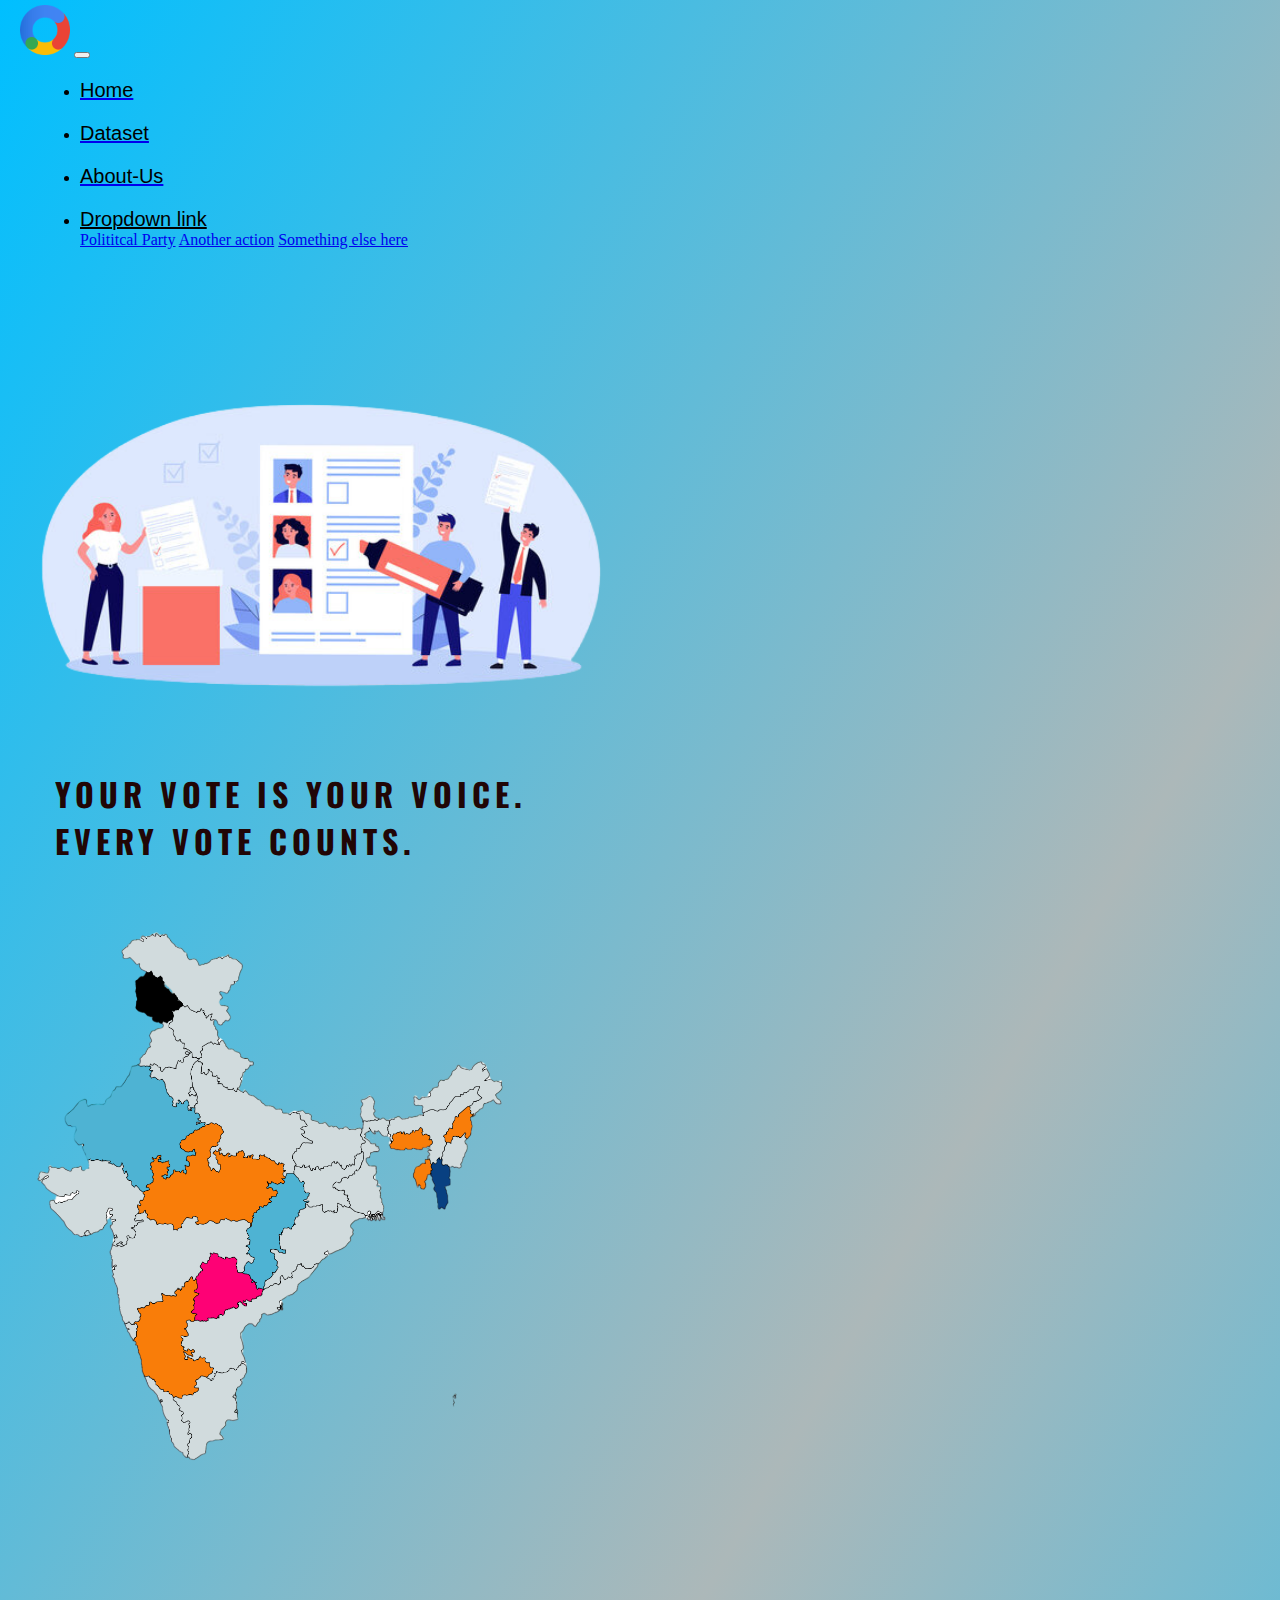
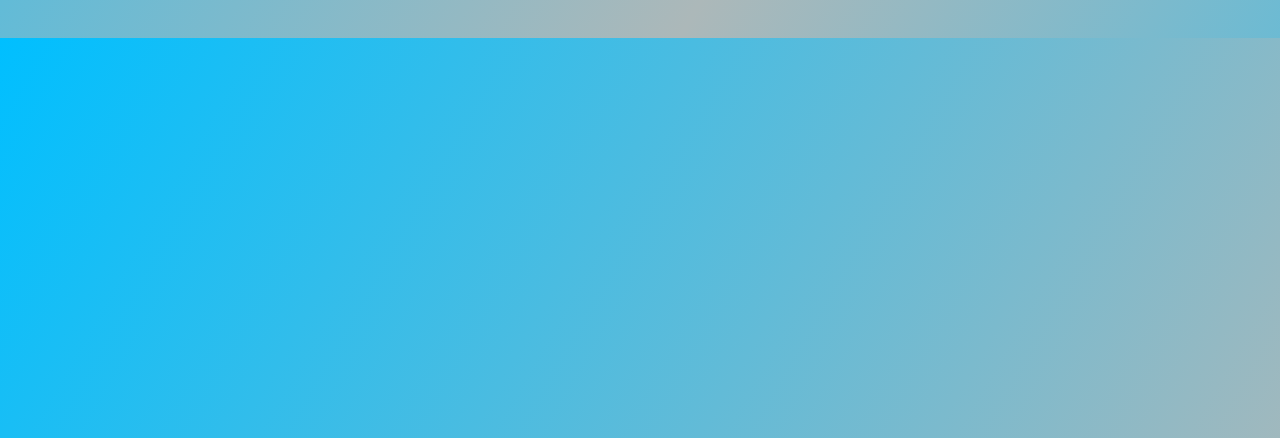
==== index.html @ 216b5fb0 "Add files via upload" ====
<!DOCTYPE html>
<html lang="en">
<head>
    <meta charset="UTF-8">
    <meta name="viewport" content="width=device-width, initial-scale=1.0">
   
    <link href="https://cdn.jsdelivr.net/npm/bootstrap@5.0.2/dist/css/bootstrap.min.css" rel="stylesheet" integrity="sha384-EVSTQN3/azprG1Anm3QDgpJLIm9Nao0Yz1ztcQTwFspd3yD65VohhpuuCOmLASjC" crossorigin="anonymous">
    <link rel="preconnect" href="https://fonts.googleapis.com">
    <link rel="preconnect" href="https://fonts.gstatic.com" crossorigin>
    <link href="https://fonts.googleapis.com/css2?family=Edu+TAS+Beginner&family=Libre+Baskerville&family=Montserrat:wght@900&display=swap" rel="stylesheet">
    <link rel="preconnect" href="https://fonts.googleapis.com">
    <link rel="preconnect" href="https://fonts.gstatic.com" crossorigin>
    <link href="https://fonts.googleapis.com/css2?family=Edu+TAS+Beginner&family=Libre+Baskerville&family=Montserrat:wght@900&family=Oswald:wght@600&display=swap" rel="stylesheet">
    <script src="https://code.jquery.com/jquery-3.4.1.slim.min.js" integrity="sha384-J6qa4849blE2+poT4WnyKhv5vZF5SrPo0iEjwBvKU7imGFAV0wwj1yYfoRSJoZ+n" crossorigin="anonymous"></script>
<script src="https://cdn.jsdelivr.net/npm/popper.js@1.16.0/dist/umd/popper.min.js" integrity="sha384-Q6E9RHvbIyZFJoft+2mJbHaEWldlvI9IOYy5n3zV9zzTtmI3UksdQRVvoxMfooAo" crossorigin="anonymous"></script>
<script src="https://cdn.jsdelivr.net/npm/bootstrap@4.4.1/dist/js/bootstrap.min.js" integrity="sha384-wfSDF2E50Y2D1uUdj0O3uMBJnjuUD4Ih7YwaYd1iqfktj0Uod8GCExl3Og8ifwB6" crossorigin="anonymous"></script>
    <link rel="stylesheet" href="./Styles/styles.css">
    <title>DSV</title>
</head>
<body class="gradient-background">

  <nav class="navbar navbar-expand-lg navbar-light ">
    <a class="navbar-brand" href="#"><b><img src="./Img/logo.png" width="50px" alt=""></b></a>
    <button class="navbar-toggler" type="button" data-toggle="collapse" data-target="#navbarNavDropdown" aria-controls="navbarNavDropdown" aria-expanded="false" aria-label="Toggle navigation">
      <span class="navbar-toggler-icon"></span>
    </button>
    <div class="collapse navbar-collapse" id="navbarNavDropdown">
      <ul class="navbar-nav">
        <li class="nav-item active">
          <a class="nav-link" href="#"><p class="p-color">Home</p> </a>
        </li>
        <li class="nav-item">
          <a class="nav-link" href="#"><p class="p-color">Dataset</p></a>
        </li>
        <li class="nav-item">
          <a class="nav-link" href="#"><p class="p-color">About-Us</p></a>
        </li>
        <li class="nav-item dropdown">
          <a class="nav-link dropdown-toggle" href="#" id="navbarDropdownMenuLink" data-toggle="dropdown" aria-haspopup="true" aria-expanded="true">
            Dropdown link
          </a>
          <div class="dropdown-menu" aria-labelledby="navbarDropdownMenuLink">
            <a class="dropdown-item" href="./subpages/indexGraph.html">Polititcal Party</a>
            <a class="dropdown-item" href="#">Another action</a>
            <a class="dropdown-item" href="#">Something else here</a>
          </div>
        </li>
      </ul>
    </div>
  </nav>

  <div class="container">
    <div class="row">
      <div class="col-8">
        <img  class="Main-img" src="./Img/wen.png" alt="">
        <h1 class="Main-text">Your vote is your voice.<br>
          <a>Every vote counts.</a></h1>
      </div>
      <div class="col-4">
        <img src="./Img/2023_India_Election_Incumbent-transformed.png"  width="500px" alt="">
      </div>
    </div>
  </div>
  <iframe title="election data analysis (1)" width="1140" height="541.25" src="https://app.powerbi.com/reportEmbed?reportId=7aa06d7f-7bed-44b4-ab94-6e54fb744cfc&autoAuth=true&ctid=8c78c122-f781-4500-9c2a-f645a76281f5" frameborder="0" allowFullScreen="true"></iframe>
</body>
</html>
---- Styles/styles.css ----
body{
    margin:5px 20px 5px 20px;
}

.gradient-background {
    background: linear-gradient(300deg, #00bfff, #acb8b9, #00bfff);
    background-size: 180% 180%;
    animation: gradient-animation 18s ease infinite;
    height: 100vh;
  }

  @keyframes gradient-animation {
    0% {
      background-position: 0% 50%;
    }
    50% {
      background-position: 100% 50%;
    }
    100% {
      background-position: 0% 50%;
    }
  }

.nav-item{
    margin-left: 20px;
    margin-right: 20px;
}

.p-color ,#navbarDropdownMenuLink{
   color: black;
   font-size: 20px;
   border: black;
   font-family: Arial, Helvetica, sans-serif;

}


.Main-img{
    margin-top: 80px;
    margin-left: 0px;
    height: 400px;
}

.Main-text{
    margin-left: 35px;
    font-family: 'Oswald', sans-serif;
    letter-spacing: 5px;
    text-transform: uppercase;
    white-space: nowrap;
    overflow: hidden;
    width: 100%;
    color:rgb(33, 6, 6);
    animation: 
    typing 2s steps(25) alternate infinite,
    cursor .4s linear infinite,
    line 2s infinite ;
}
@keyframes cursor {
    50% { border-color : transparent}
    
}
@keyframes typing{
    to{
        width:0%;
    }

}
@keyframes animate{
    0%{
        width: 0;
    }
    70% {
        width: 100%;
    }
}  

.main-graph{
background-color: red;

}
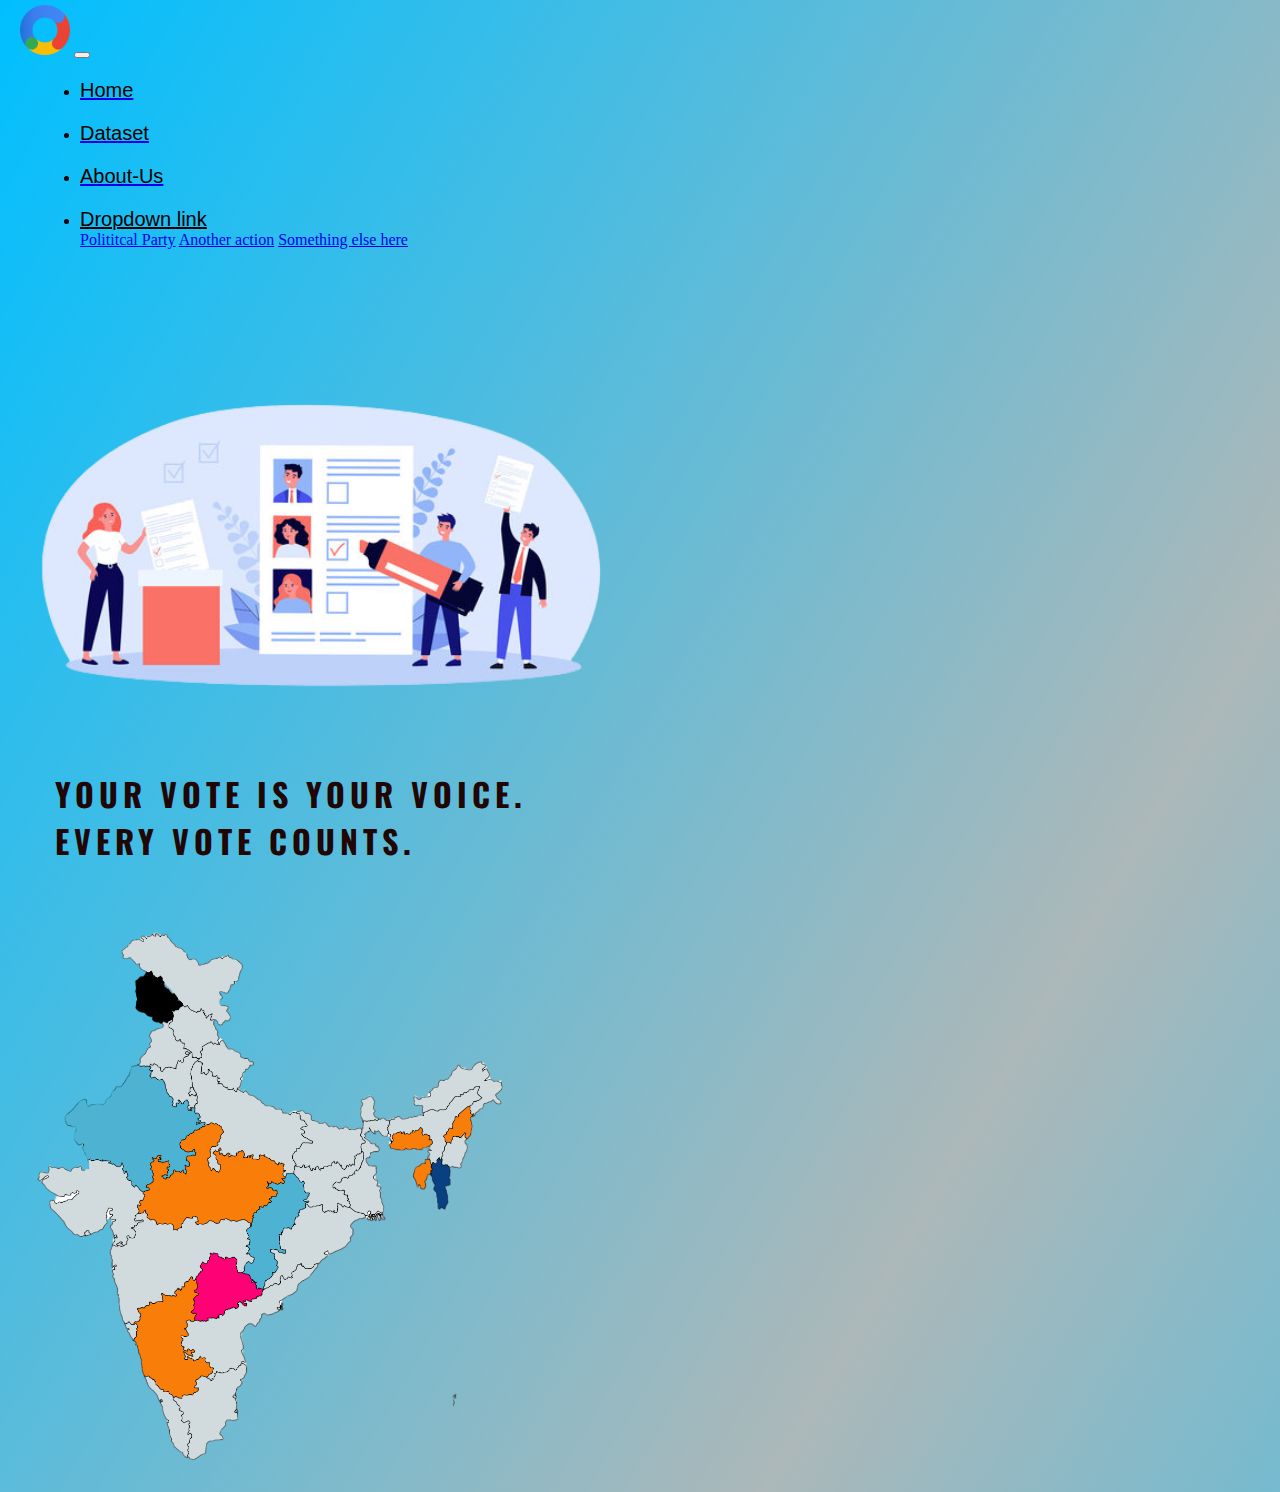
==== commit 05537d6a: "Add files via upload" ====
--- a/index.html
+++ b/index.html
@@ -61,6 +61,5 @@
       </div>
     </div>
   </div>
-  <iframe title="election data analysis (1)" width="1140" height="541.25" src="https://app.powerbi.com/reportEmbed?reportId=7aa06d7f-7bed-44b4-ab94-6e54fb744cfc&autoAuth=true&ctid=8c78c122-f781-4500-9c2a-f645a76281f5" frameborder="0" allowFullScreen="true"></iframe>
 </body>
 </html>